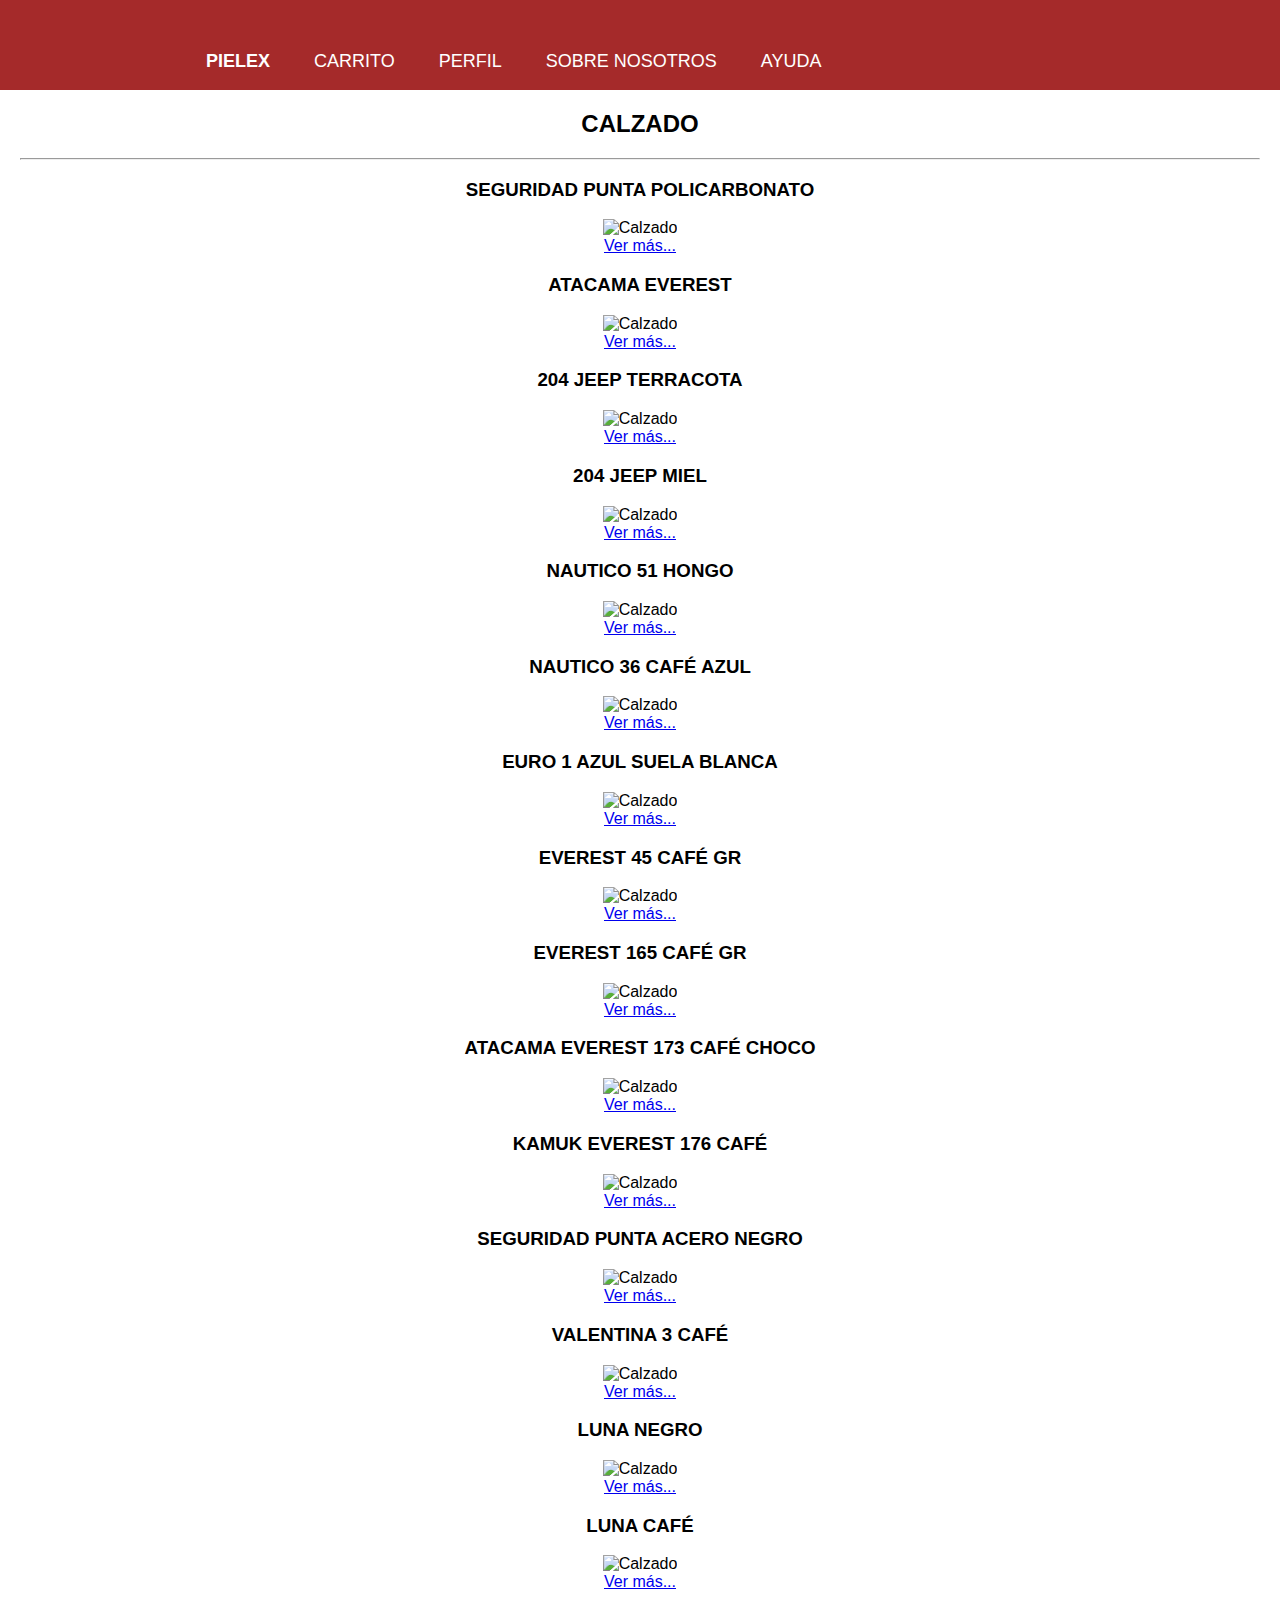
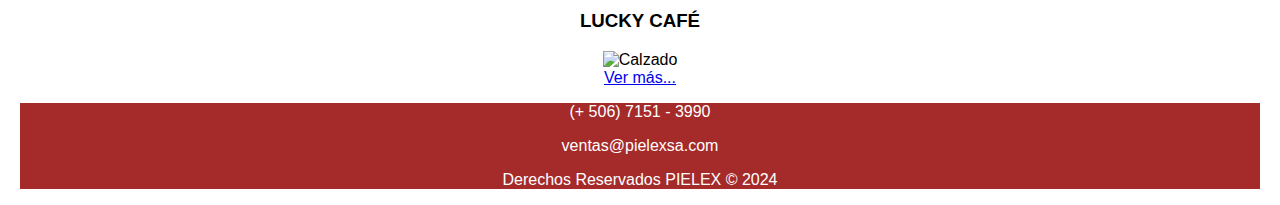
==== src/main/resources/static/index.html @ a8fbbd49 "commit 1" ====
<!DOCTYPE html>
<!--
Click nbfs://nbhost/SystemFileSystem/Templates/Licenses/license-default.txt to change this license
Click nbfs://nbhost/SystemFileSystem/Templates/Other/html.html to edit this template
-->
<html>

    <head>
        <title>Pielex</title>
        <meta charset="UTF-8">
        <meta name="viewport" content="width=device-width, initial-scale=1.0">
        <link href="estilo.css" rel="stylesheet" type="text/css"/>
    </head>

    <body>
        <header class="header">
            <nav class="nav">
                <ul class="nav-menu">
                    <li class="nav-menu-item"><a class="nav-menu-link nav-link" href="index.html"><strong>PIELEX</strong></a></li>
                    <li class="nav-menu-item"><a class="nav-menu-link nav-link" href="carrito.html">CARRITO</a></li> 
                    <li class="nav-menu-item"><a class="nav-menu-link nav-link" href="perfil.html">PERFIL</a></li>  
                    <li class="nav-menu-item"><a class="nav-menu-link nav-link" href="sobreNosotros.html">SOBRE NOSOTROS</a></li>  
                    <li class="nav-menu-item"><a class="nav-menu-link nav-link" href="ayuda.html">AYUDA</a></li>                        
                </ul>  
            </nav>
        </header>       

        <section>
            <h2 style="text-align: center"><strong>CALZADO</strong></h2>
            <hr>
            <h3 style="text-align: center">SEGURIDAD PUNTA POLICARBONATO</h3>
            <article>           
                <figure>
                    <center><img src="https://www.calzadocoban.com/_uploads/productos/peq/66094.jpg" alt="Calzado" width="292" height="300"/></center>
                    <figcaption><center><a href="ver_mas.html">Ver más...</a></center></figcaption>
                </figure>
            </article>

            <h3 style="text-align: center">ATACAMA EVEREST</h3>
            <article>           
                <figure>
                    <center><img src="https://static.wixstatic.com/media/8bf744_177a9f511de34f4d83099f4e2c7be60c~mv2.png/v1/fill/w_480,h_480,al_c,q_85,usm_0.66_1.00_0.01,enc_auto/8bf744_177a9f511de34f4d83099f4e2c7be60c~mv2.png" alt="Calzado" width="292" height="300"/></center>
                    <figcaption><center><a href="ver_mas.html">Ver más...</a></center></figcaption>
                </figure>
            </article>

            <h3 style="text-align: center">204 JEEP TERRACOTA</h3>
            <article>           
                <figure>
                    <center><img src="https://static.wixstatic.com/media/8bf744_a6d11850fe7640fa977f376b3b5fad4d~mv2.png/v1/fit/w_500,h_500,q_90/file.png" alt="Calzado" width="292" height="300"/></center>
                    <figcaption><center><a href="ver_mas.html">Ver más...</a></center></figcaption>
                </figure>
            </article>

            <h3 style="text-align: center">204 JEEP MIEL</h3>
            <article>           
                <figure>
                    <center><img src="https://static.wixstatic.com/media/8bf744_64441c39f68046299c664b4dff20776c~mv2.png/v1/fit/w_500,h_500,q_90/file.png" alt="Calzado" width="292" height="300"/></center>
                    <figcaption><center><a href="ver_mas.html">Ver más...</a></center></figcaption>
                </figure>
            </article>

            <h3 style="text-align: center">NAUTICO 51 HONGO</h3>
            <article>           
                <figure>
                    <center><img src="https://static.wixstatic.com/media/8bf744_7458a5925ed242babbf78a0bd2f82526~mv2.jpg/v1/fill/w_480,h_480,al_c,q_80,usm_0.66_1.00_0.01,enc_auto/8bf744_7458a5925ed242babbf78a0bd2f82526~mv2.jpg" alt="Calzado" width="292" height="300"/></center>
                    <figcaption><center><a href="ver_mas.html">Ver más...</a></center></figcaption>
                </figure>
            </article>

            <h3 style="text-align: center">NAUTICO 36 CAFÉ AZUL</h3>
            <article>           
                <figure>
                    <center><img src="https://static.wixstatic.com/media/8bf744_b184fae2e5744414acb3411a0e48d383~mv2.jpg/v1/fill/w_480,h_480,al_c,q_80,usm_0.66_1.00_0.01,enc_auto/8bf744_b184fae2e5744414acb3411a0e48d383~mv2.jpg" alt="Calzado" width="292" height="300"/></center>
                    <figcaption><center><a href="ver_mas.html">Ver más...</a></center></figcaption>
                </figure>
            </article>

            <h3 style="text-align: center">EURO 1 AZUL SUELA BLANCA</h3>
            <article>           
                <figure>
                    <center><img src="https://www.unimart.com/cdn/shop/files/V-2023-06-14T113242.885.jpg?v=1686764021" alt="Calzado" width="292" height="300"/></center>
                    <figcaption><center><a href="ver_mas.html">Ver más...</a></center></figcaption>
                </figure>
            </article>

            <h3 style="text-align: center">EVEREST 45 CAFÉ GR</h3>
            <article>           
                <figure>
                    <center><img src="https://calzadoforte.com/wp/wp-content/uploads/2015/11/trek-50.png" alt="Calzado" width="292" height="300"/></center>
                    <figcaption><center><a href="ver_mas.html">Ver más...</a></center></figcaption>
                </figure>
            </article>

            <h3 style="text-align: center">EVEREST 165 CAFÉ GR</h3>
            <article>           
                <figure>
                    <center><img src="https://static.wixstatic.com/media/8bf744_8e7abd8baf2044daada3d32003160c4d~mv2.png/v1/fill/w_480,h_480,al_c,q_85,usm_0.66_1.00_0.01,enc_auto/8bf744_8e7abd8baf2044daada3d32003160c4d~mv2.png" alt="Calzado" width="292" height="300"/></center>
                    <figcaption><center><a href="ver_mas.html">Ver más...</a></center></figcaption>
                </figure>
            </article>

            <h3 style="text-align: center">ATACAMA EVEREST 173 CAFÉ CHOCO</h3>
            <article>           
                <figure>
                    <center><img src="https://static.wixstatic.com/media/8bf744_494da355f6d44fe4bb35a2dd634d8d35~mv2.png/v1/fit/w_500,h_500,q_90/file.png" alt="Calzado" width="292" height="300"/></center>
                    <figcaption><center><a href="ver_mas.html">Ver más...</a></center></figcaption>
                </figure>
            </article>

            <h3 style="text-align: center">KAMUK EVEREST 176 CAFÉ</h3>
            <article>           
                <figure>
                    <center><img src="https://static.wixstatic.com/media/8bf744_817bb8f6d2b9480f84a983eb34606ace~mv2.png/v1/fill/w_480,h_480,al_c,q_85,usm_0.66_1.00_0.01,enc_auto/8bf744_817bb8f6d2b9480f84a983eb34606ace~mv2.png" alt="Calzado" width="292" height="300"/></center>
                    <figcaption><center><a href="ver_mas.html">Ver más...</a></center></figcaption>
                </figure>
            </article>

            <h3 style="text-align: center">SEGURIDAD PUNTA ACERO NEGRO</h3>
            <article>           
                <figure>
                    <center><img src="https://ferreteriavidri.com/images/items/large/412742.jpg" alt="Calzado" width="292" height="300"/></center>
                    <figcaption><center><a href="ver_mas.html">Ver más...</a></center></figcaption>
                </figure>
            </article>

            <h3 style="text-align: center">VALENTINA 3 CAFÉ</h3>
            <article>           
                <figure>
                    <center><img src="https://static.wixstatic.com/media/8bf744_415d99bb1c444efb8617633fb607356c~mv2.png/v1/fit/w_500,h_500,q_90/file.png" alt="Calzado" width="292" height="300"/></center>
                    <figcaption><center><a href="ver_mas.html">Ver más...</a></center></figcaption>
                </figure>
            </article>

            <h3 style="text-align: center">LUNA NEGRO</h3>
            <article>           
                <figure>
                    <center><img src="https://paylesschat.com/peru/3769-large_default/zapatos_mike_ox_para_hombres.jpg" alt="Calzado" width="250" height="300"/></center>
                    <figcaption><center><a href="ver_mas.html">Ver más...</a></center></figcaption>
                </figure>
            </article>

            <h3 style="text-align: center">LUNA CAFÉ</h3>
            <article>           
                <figure>
                    <center><img src="https://static.wixstatic.com/media/8bf744_9a5a20cd6c26482eba98c3af82470adc~mv2.jpg/v1/fill/w_240,h_240,al_c,q_80,usm_0.66_1.00_0.01,enc_auto/8bf744_9a5a20cd6c26482eba98c3af82470adc~mv2.jpg" alt="Calzado" width="292" height="300"/></center>
                    <figcaption><center><a href="ver_mas.html">Ver más...</a></center></figcaption>
                </figure>
            </article>

            <h3 style="text-align: center">LUCKY CAFÉ</h3
            <article>           
                <figure>
                    <center><img src="https://m.media-amazon.com/images/I/715jpCLuLuL._AC_SL1500_.jpg" alt="Calzado" width="292" height="200"/></center>
                    <figcaption><center><a href="ver_mas.html">Ver más...</a></center></figcaption>
                </figure>
            </article>        
        </section>  
        <footer class="footer"> 
            <p style="text-align: center">(+ 506) 7151 - 3990</p>
            <p style="text-align: center">ventas@pielexsa.com</p>  
            <p style="text-align: center">Derechos Reservados PIELEX &COPY; 2024</p> 
        </footer> 
    </body>
</html>
---- src/main/resources/static/estilo.css ----
/*
Click nbfs://nbhost/SystemFileSystem/Templates/Licenses/license-default.txt to change this license
Click nbfs://nbhost/SystemFileSystem/Templates/Other/CascadeStyleSheet.css to edit this template
*/
/* 
    Created on : Feb 7, 2024, 4:37:07 PM
    Author     : maric
*/

tbody tr:nth-child(odd) {
    background-color: white;
    color: black
}
tbody tr:nth-child(even) {
    background-color: white;
    color: black
}

body {
    margin: 0;
    box-sizing: border-box;
    font-family: Arial;
    padding: 90px 20px 0;
}
.header {
    position: fixed;
    top: 0;
    left: 0;
    width: 100%;
    height: 90px;
    background-color: brown;
}
.logo {
    font-size: 30px;
    font-weight: bold;
    padding: 0 40px;
    line-height: 90px;
}
.nav {
    display: flex;
    justify-content: space-between;
    max-width: 992px;
    margin: 0 auto;
}
.nav-link {
    color: white;
    text-decoration: none;
}
.nav-menu {
    display: flex;
    margin-right: 40px;
    list-style: none;
}
.nav-menu-link {
    font-size: 18px;
    margin: 0 10px;
    line-height: 90px;
    width: max-content;
}
.nav-menu-link:hover {
    background-color: darkred;
    transition: 0.5s;
}
.nav-menu-link {
    padding: 8px 12px;
    border-radius: 10px;
}
.aside {
    position: fixed;
    top: 20%;
    left: 0;
    width: 15%;
    height: 55%;
    background-color: white;
}
.section {
    position: fixed;
    top: 20%;
    left: 20%;
    width: 80%;
    height: 75%;
    background-color: white;
    overflow-y: scroll;
}
.footer {
    position:inherit ;
    bottom: 0;
    left: 0;
    width: 100%;
    height: 5%;
    color: white;
    background-color: brown;
    text-align: center;
}
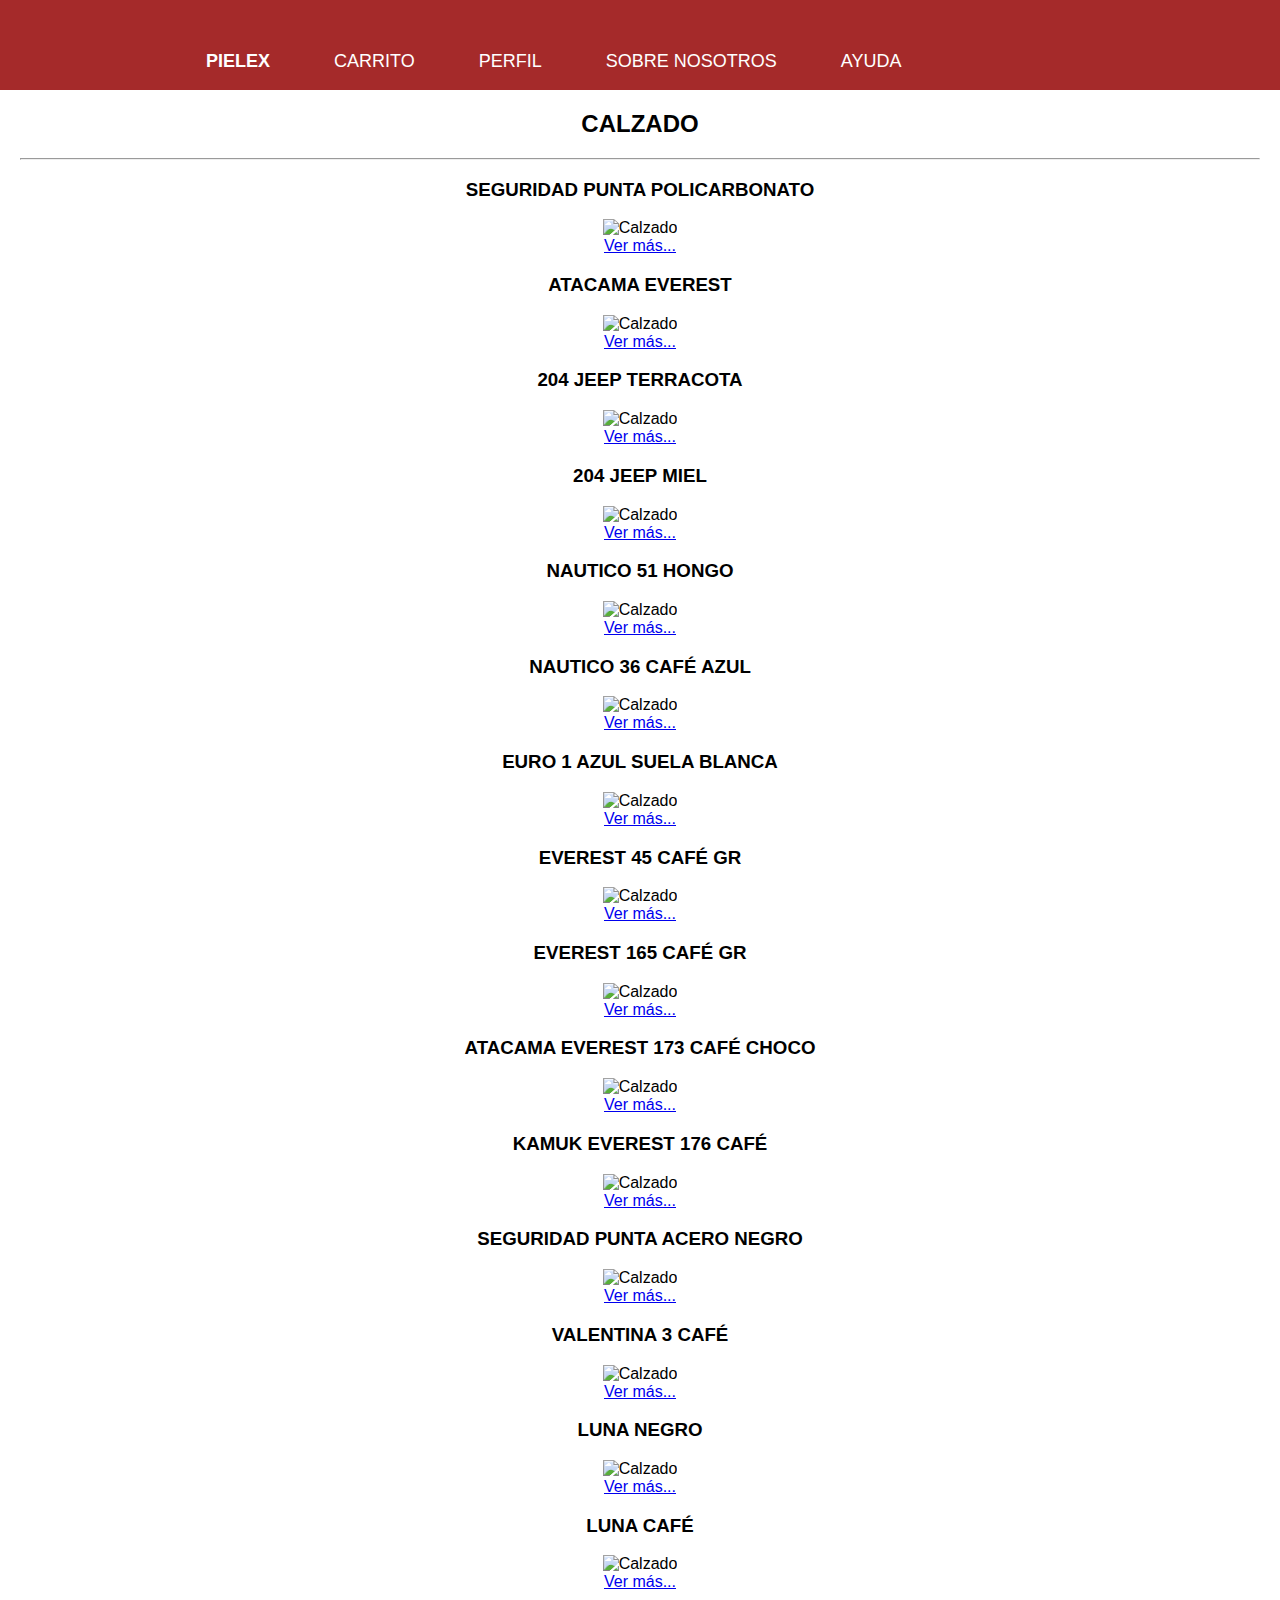
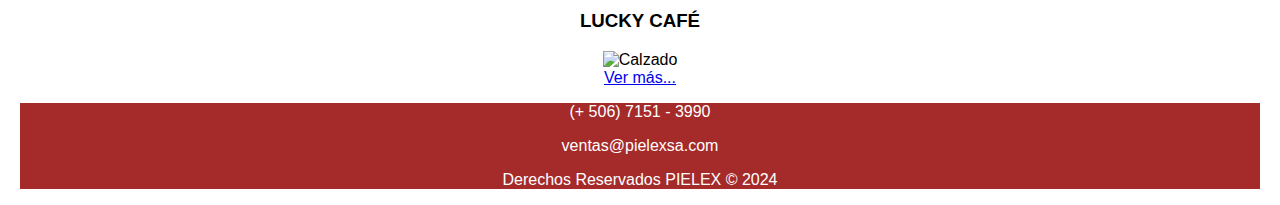
==== commit 4aa7ed28: "Carrito (Marco Montero)" ====
--- a/src/main/resources/static/index.html
+++ b/src/main/resources/static/index.html
@@ -3,28 +3,30 @@
 Click nbfs://nbhost/SystemFileSystem/Templates/Licenses/license-default.txt to change this license
 Click nbfs://nbhost/SystemFileSystem/Templates/Other/html.html to edit this template
 -->
-<html>
-
-    <head>
-        <title>Pielex</title>
-        <meta charset="UTF-8">
-        <meta name="viewport" content="width=device-width, initial-scale=1.0">
-        <link href="estilo.css" rel="stylesheet" type="text/css"/>
-    </head>
-
-    <body>
-        <header class="header">
-            <nav class="nav">
-                <ul class="nav-menu">
-                    <li class="nav-menu-item"><a class="nav-menu-link nav-link" href="index.html"><strong>PIELEX</strong></a></li>
-                    <li class="nav-menu-item"><a class="nav-menu-link nav-link" href="carrito.html">CARRITO</a></li> 
-                    <li class="nav-menu-item"><a class="nav-menu-link nav-link" href="perfil.html">PERFIL</a></li>  
-                    <li class="nav-menu-item"><a class="nav-menu-link nav-link" href="sobreNosotros.html">SOBRE NOSOTROS</a></li>  
-                    <li class="nav-menu-item"><a class="nav-menu-link nav-link" href="ayuda.html">AYUDA</a></li>                        
-                </ul>  
-            </nav>
-        </header>       
-
+<html lang="en">
+<head>
+    <meta charset="UTF-8">
+    <meta http-equiv="X-UA-Compatible" content="IE=edge">
+    <meta name="viewport" content="width=device-width, initial-scale=1.0">
+    <link href="estilo.css" rel="stylesheet" type="text/css" />
+    <link rel="stylesheet" href="style.css">
+    <script src="https://kit.fontawesome.com/57faba85b1.js" crossorigin="anonymous"></script>
+    <title>Pielex</title>
+</head>
+<body>
+    <header class="header">
+        <nav class="nav">
+            <ul class="nav-menu">
+                <li class="nav-menu-item"><a class="nav-menu-link nav-link" href="index.html"><strong>PIELEX</strong></a></li>
+                <li class="nav-menu-item"><a class="nav-menu-link nav-link" href="carrito.html">CARRITO</a></li>
+                <li class="nav-menu-item"><a class="nav-menu-link nav-link" href="perfil.html">PERFIL</a></li>
+                <li class="nav-menu-item"><a class="nav-menu-link nav-link" href="sobreNosotros.html">SOBRE NOSOTROS</a></li>
+                <li class="nav-menu-item"><a class="nav-menu-link nav-link" href="ayuda.html">AYUDA</a></li>
+            </ul>
+            <a href="carrito.html" class="cart-icon-link"><i class="fa-solid fa-cart-shopping" id="cart-icon"></i></a>
+        </nav>
+    </header>
+    
         <section>
             <h2 style="text-align: center"><strong>CALZADO</strong></h2>
             <hr>
--- a/src/main/resources/static/estilo.css
+++ b/src/main/resources/static/estilo.css
@@ -1,19 +1,10 @@
-/*
-Click nbfs://nbhost/SystemFileSystem/Templates/Licenses/license-default.txt to change this license
-Click nbfs://nbhost/SystemFileSystem/Templates/Other/CascadeStyleSheet.css to edit this template
-*/
-/* 
-    Created on : Feb 7, 2024, 4:37:07 PM
-    Author     : maric
-*/
-
 tbody tr:nth-child(odd) {
     background-color: white;
-    color: black
+    color: black;
 }
 tbody tr:nth-child(even) {
     background-color: white;
-    color: black
+    color: black;
 }
 
 body {
@@ -91,4 +82,118 @@
     color: white;
     background-color: brown;
     text-align: center;
-}+}
+
+/* Estilo para el cuerpo */
+body {
+    margin: 0;
+}
+
+.header {
+    position: fixed;
+    top: 0;
+    left: 0;
+    width: 100%;
+    height: 90px;
+    background-color: brown;
+}
+
+.nav {
+    display: flex;
+    justify-content: space-between;
+    max-width: 992px;
+    margin: 0 auto;
+    align-items: center;
+}
+
+.nav-menu {
+    display: flex;
+    margin-right: 40px;
+    list-style: none;
+}
+
+.nav-menu-item {
+    margin-right: 20px;
+}
+
+.nav-menu-link {
+    color: white;
+    text-decoration: none;
+}
+
+.nav-menu-link:hover {
+    background-color: darkred;
+    transition: 0.5s;
+}
+
+.nav-menu-link {
+    padding: 8px 12px;
+    border-radius: 10px;
+}
+
+.cart-button {
+    background-color: transparent;
+    border: none;
+    color: white;
+    cursor: pointer;
+    font-size: 16px;
+}
+
+.cart-button:hover {
+    background-color: rgba(255, 255, 255, 0.2);
+    transition: background-color 0.3s ease;
+}
+
+#cart-icon {
+    color: white; 
+    font-size: 27px; 
+}
+
+.cart-aside {
+    position: fixed;
+    top: 50%;
+    left: 50%;
+    transform: translate(-50%, -50%);
+    width: 800px; /* Ancho */
+    padding: 60px; /* relleno */
+    background-color: #f5f3f3;
+    border: 1px solid #ccc;
+    border-radius: 10px;
+    text-align: center;
+    max-width: 90%; /* tamaño máximo */
+}
+
+.cart-aside img {
+    display: block;
+    margin: 0 auto;
+    max-width: 100%; /*  tamaño imagen */
+}
+
+.cart-aside h2 {
+    margin-top: 20px; /* margen superior */
+    margin-bottom: 0;
+}
+
+.cart-aside ul {
+    list-style: none;
+    padding: 0;
+}
+
+.cart-aside li {
+    margin-bottom: 10px;
+}
+
+.cart-aside button {
+    display: block;
+    width: 100%;
+    padding: 20px; /* relleno */
+    background-color: brown;
+    color: white;
+    border: none;
+    border-radius: 5px;
+    cursor: pointer;
+}
+
+.cart-aside button:hover {
+    background-color: darkred;
+}
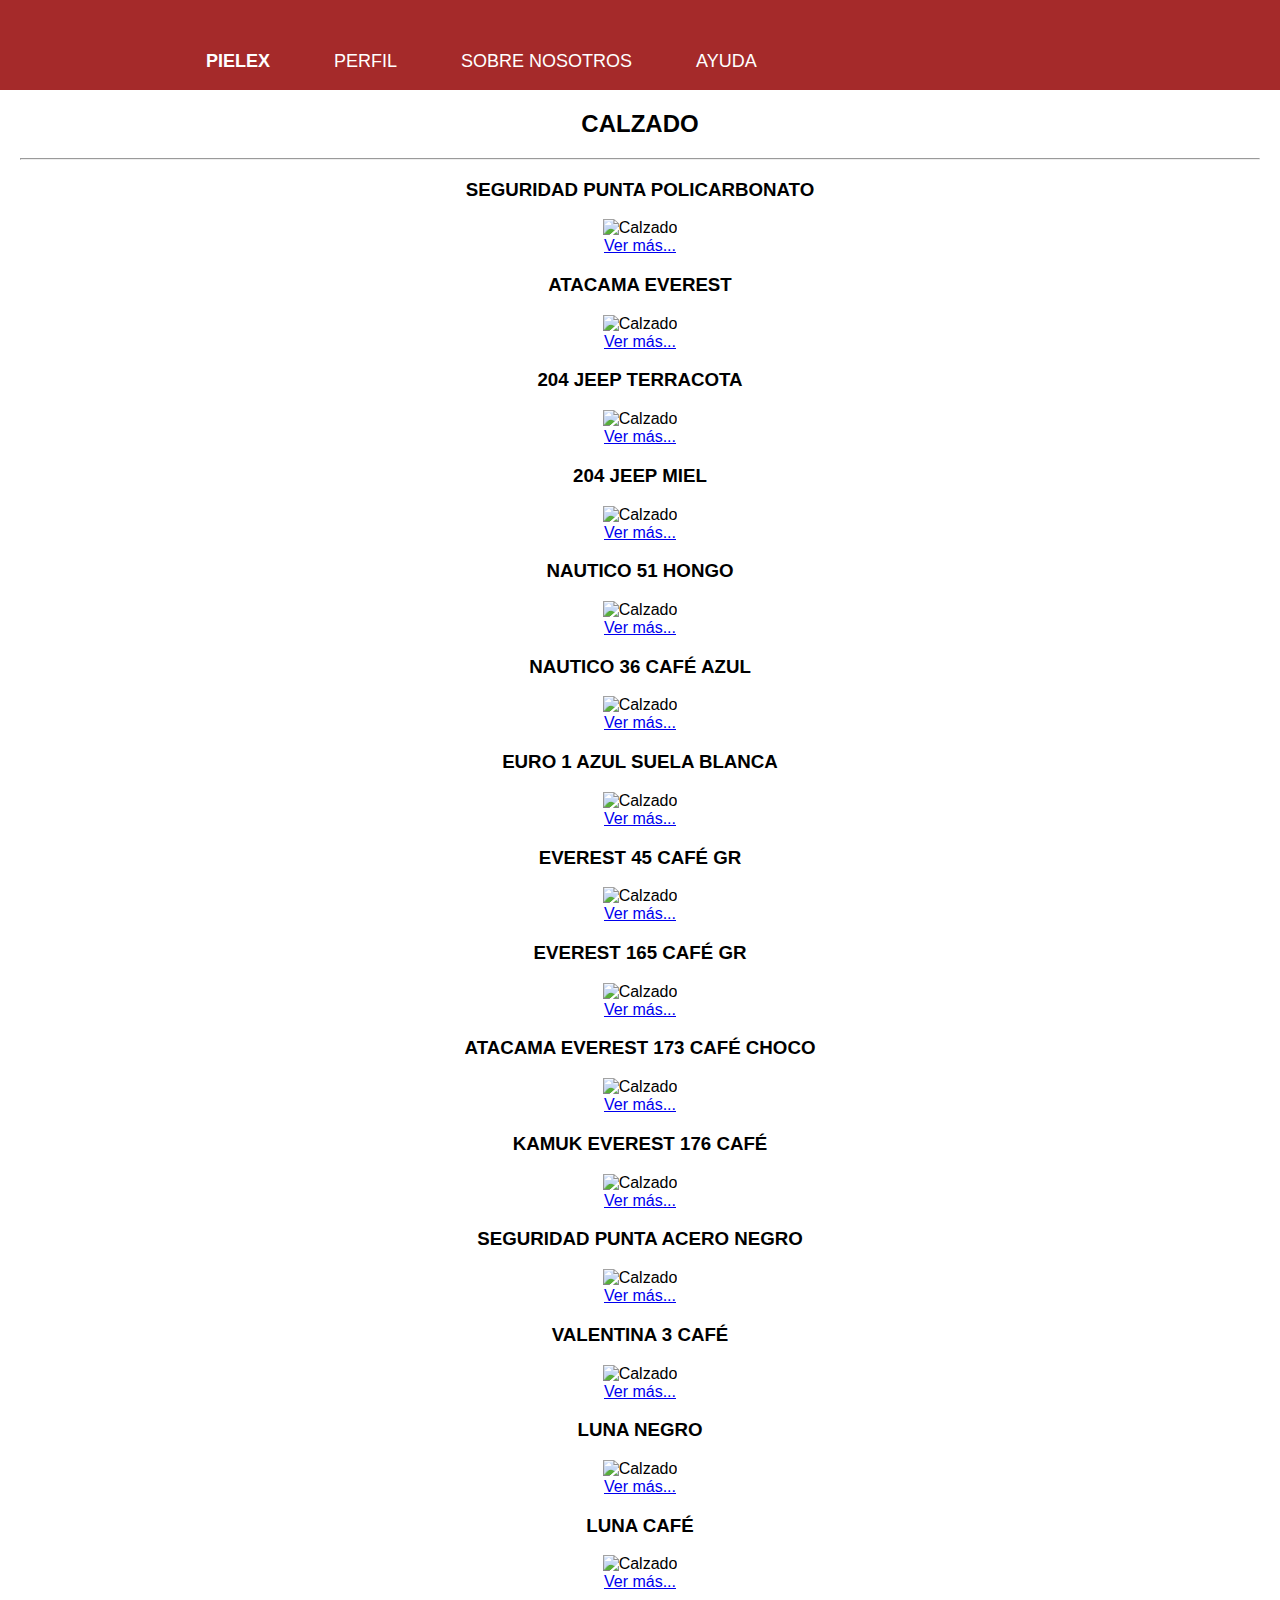
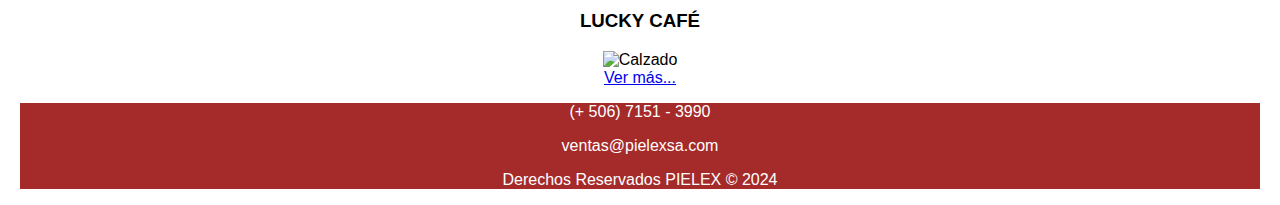
==== commit d69838ef: "commit 3" ====
--- a/src/main/resources/static/index.html
+++ b/src/main/resources/static/index.html
@@ -13,13 +13,13 @@
     <script src="https://kit.fontawesome.com/57faba85b1.js" crossorigin="anonymous"></script>
     <title>Pielex</title>
 </head>
+
 <body>
     <header class="header">
         <nav class="nav">
             <ul class="nav-menu">
                 <li class="nav-menu-item"><a class="nav-menu-link nav-link" href="index.html"><strong>PIELEX</strong></a></li>
-                <li class="nav-menu-item"><a class="nav-menu-link nav-link" href="carrito.html">CARRITO</a></li>
-                <li class="nav-menu-item"><a class="nav-menu-link nav-link" href="perfil.html">PERFIL</a></li>
+               <li class="nav-menu-item"><a class="nav-menu-link nav-link" href="perfil.html">PERFIL</a></li>
                 <li class="nav-menu-item"><a class="nav-menu-link nav-link" href="sobreNosotros.html">SOBRE NOSOTROS</a></li>
                 <li class="nav-menu-item"><a class="nav-menu-link nav-link" href="ayuda.html">AYUDA</a></li>
             </ul>
